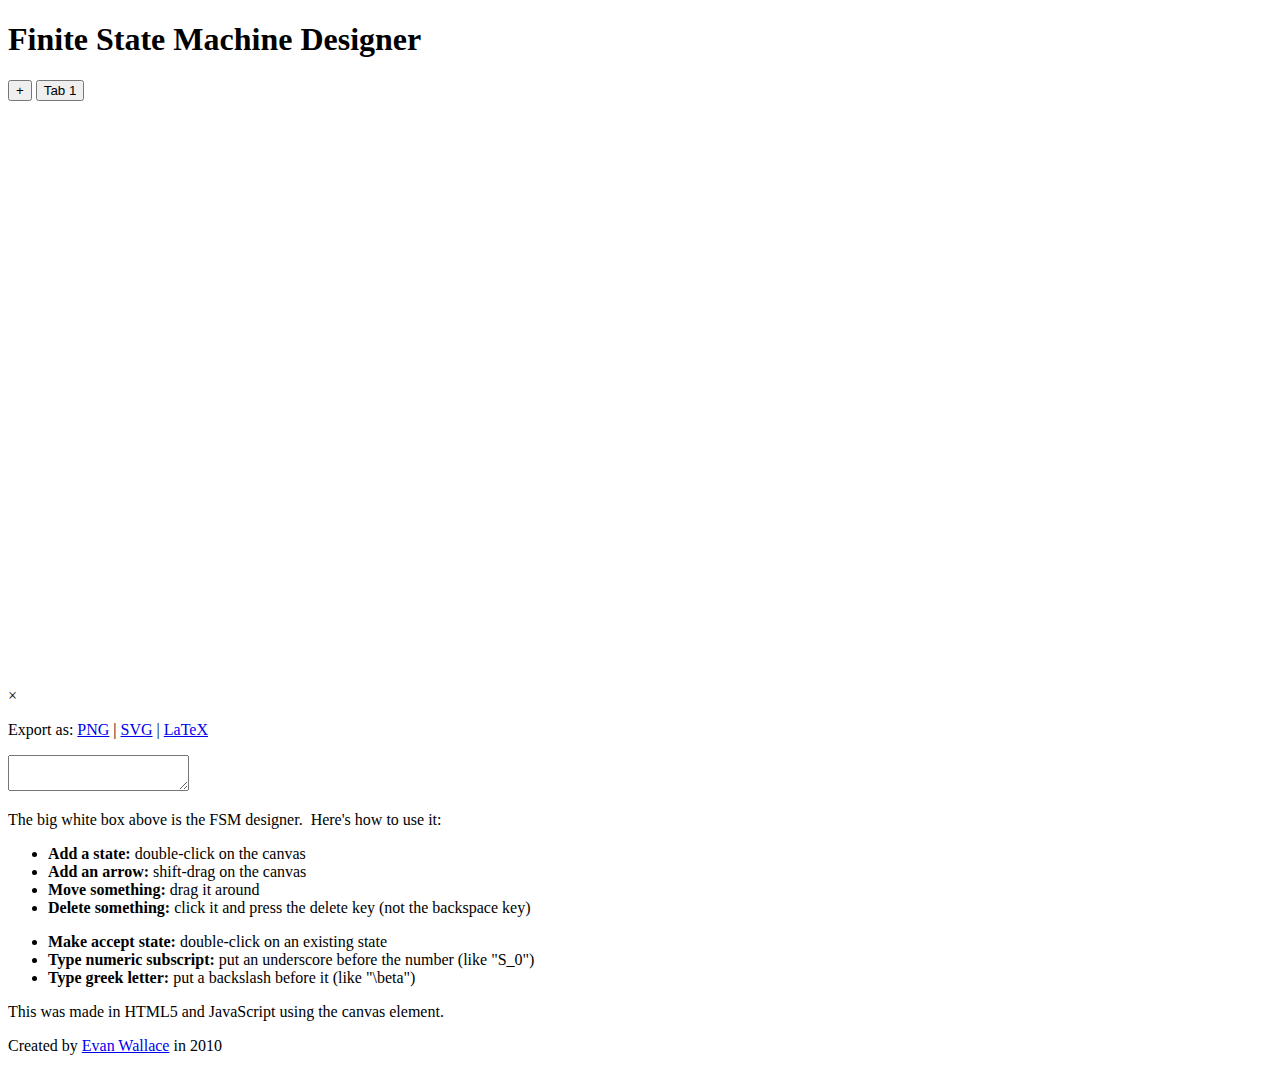
==== www/index.html @ 8d9432c5 "Refatoração" ====
<!doctype html>
<html>
	<head>
		<!-- SCRIPTS -->
		<script src="../src/elements/link.js"></script>
		<script src="../src/elements/node.js"></script>
		<script src="../src/elements/self_link.js"></script>
		<script src="../src/elements/start_link.js"></script>
		<script src="../src/elements/temporary_link.js"></script>

		<script src="../src/main/save.js"></script>
		<script src="../src/main/math.js"></script>
		<script src="../src/main/fsm.js"></script>
		<script src="../src/main/main.js"></script>

		<link rel="stylesheet" href="../src/main/main.css"></link>
		<title>Finite State Machine Designer - by Evan Wallace</title>
  		<meta charset="utf-8">
  		<!-- SCRIPTS -->
		
		<script>
			/*
			 * base64.js - Base64 encoding and decoding functions
			 *
			 * See: http://developer.mozilla.org/en/docs/DOM:window.btoa
			 *      http://developer.mozilla.org/en/docs/DOM:window.atob
			 *
			 * Copyright (c) 2007, David Lindquist <david.lindquist@gmail.com>
			 * Released under the MIT license
			 */
			if (typeof btoa == 'undefined') {
			    function btoa(str) {
			        var chars = 'ABCDEFGHIJKLMNOPQRSTUVWXYZabcdefghijklmnopqrstuvwxyz0123456789+/=';
			        var encoded = [];
			        var c = 0;
			        while (c < str.length) {
			            var b0 = str.charCodeAt(c++);
			            var b1 = str.charCodeAt(c++);
			            var b2 = str.charCodeAt(c++);
			            var buf = (b0 << 16) + ((b1 || 0) << 8) + (b2 || 0);
			            var i0 = (buf & (63 << 18)) >> 18;
			            var i1 = (buf & (63 << 12)) >> 12;
			            var i2 = isNaN(b1) ? 64 : (buf & (63 << 6)) >> 6;
			            var i3 = isNaN(b2) ? 64 : (buf & 63);
			            encoded[encoded.length] = chars.charAt(i0);
			            encoded[encoded.length] = chars.charAt(i1);
			            encoded[encoded.length] = chars.charAt(i2);
			            encoded[encoded.length] = chars.charAt(i3);
			        }
			        return encoded.join('');
			    }
			}
		</script>
	</head>

	<body>
		<h1>Finite State Machine Designer</h1>
		<div id="tabs">
			<div class="tab" id="tabmenu">
				<button onclick="createTab(event)" class="center">+</button>
				<button id="t1" class="tablinks active" onclick="openTab(event, 'Tab-1')">Tab 1</button>
			</div>

			<div id="Tab-1" class="tabcontent" style="display:block">
				<span onclick="closeTab(event,this)" class="topright pointer">&times</span>
				<canvas id="c1" width="800" height="600">
					<span class="error">Your browser does not support<br>the HTML5 &lt;canvas&gt; element</span>
				</canvas>
			</div>
		</div>

		<div>
			<p class="center">Export as: <a href="javascript:saveAsPNG()">PNG</a> | <a href="javascript:saveAsSVG()">SVG</a> | <a href="javascript:saveAsLaTeX()">LaTeX</a></p>
			<textarea id="output"></textarea>
			<p>The big white box above is the FSM designer.&nbsp; Here's how to use it:</p>
			<ul>
				<li><b>Add a state:</b> double-click on the canvas</li>
				<li><b>Add an arrow:</b> shift-drag on the canvas</li>
				<li><b>Move something:</b> drag it around</li>
				<li><b>Delete something:</b> click it and press the delete key (not the backspace key)</li>
			</ul><ul>
				<li><b>Make accept state:</b> double-click on an existing state</li>
				<li><b>Type numeric subscript:</b> put an underscore before the number (like "S_0")</li>
				<li><b>Type greek letter:</b> put a backslash before it (like "\beta")</li>
			</ul>
			<p>This was made in HTML5 and JavaScript using the canvas element.</p>
		</div>
		<p>Created by <a href="http://madebyevan.com/">Evan Wallace</a> in 2010</p>
	</body>
</html>
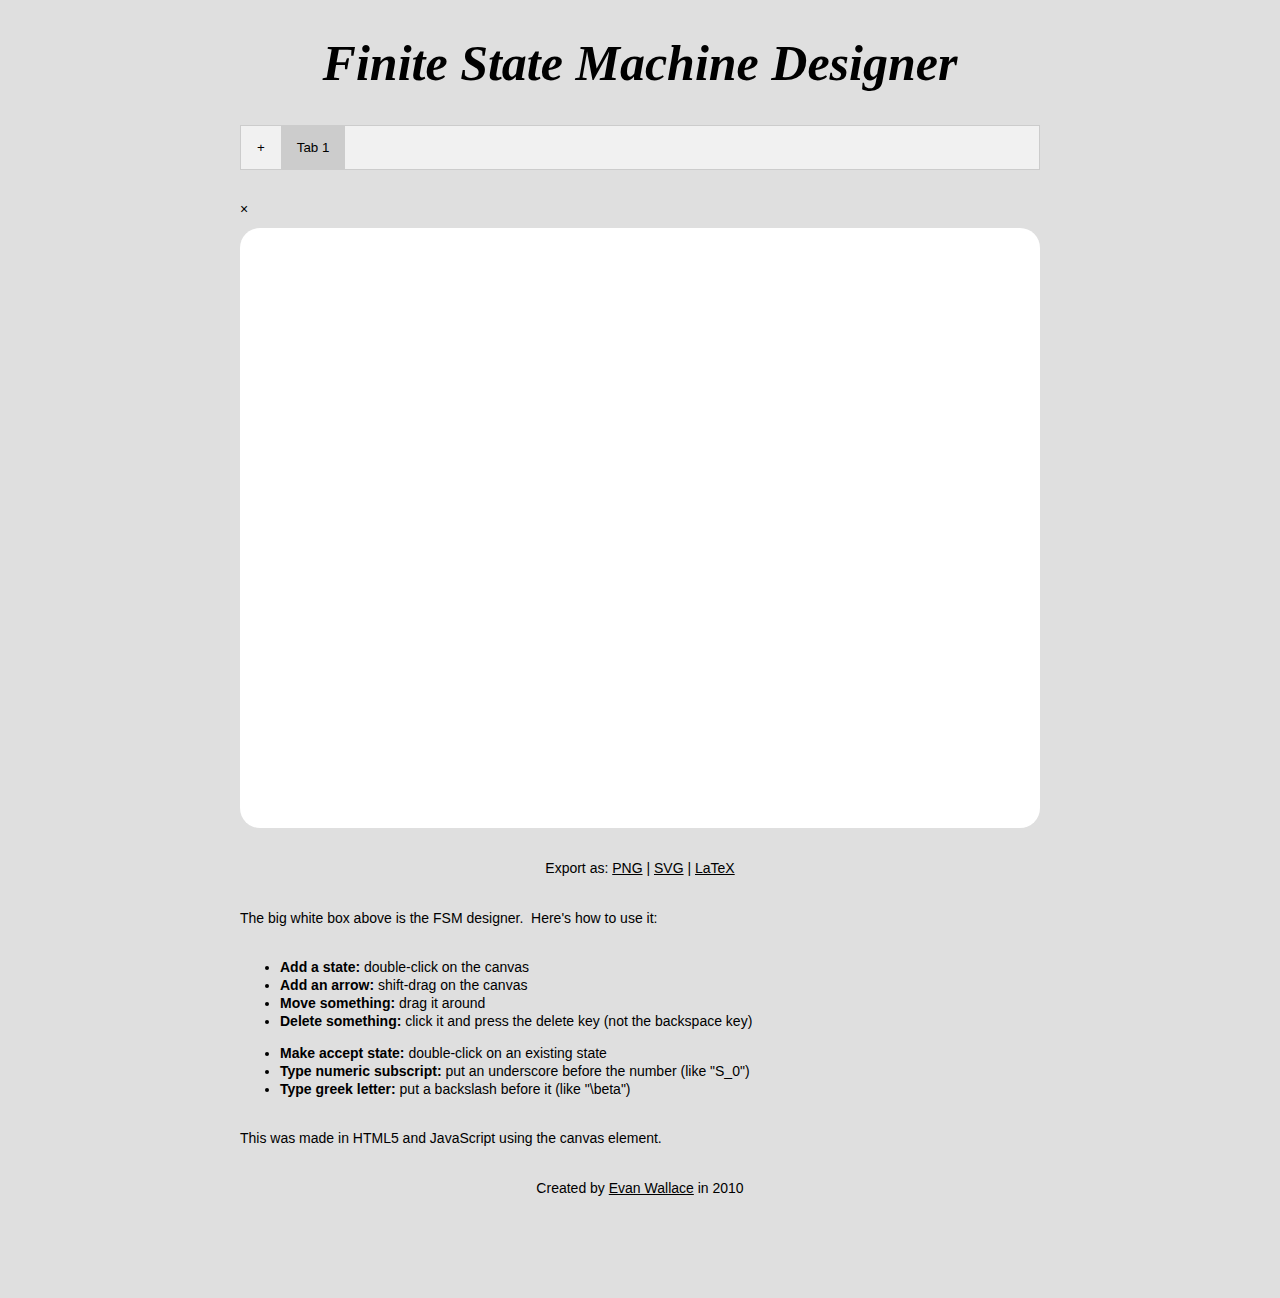
==== commit b7401498: "Abas funcionais" ====
--- a/www/index.html
+++ b/www/index.html
@@ -58,15 +58,13 @@
 		<div id="tabs">
 			<div class="tab" id="tabmenu">
 				<button onclick="createTab(event)" class="center">+</button>
-				<button id="t1" class="tablinks active" onclick="openTab(event, 'Tab-1')">Tab 1</button>
+				<button id="t1" class="tablinks active" onclick="openTab(event, 'Tab-1'); activateCanvas(1);">Tab 1</button> 
 			</div>
 
-			<div id="Tab-1" class="tabcontent" style="display:block">
-				<span onclick="closeTab(event,this)" class="topright pointer">&times</span>
-				<canvas id="c1" width="800" height="600">
-					<span class="error">Your browser does not support<br>the HTML5 &lt;canvas&gt; element</span>
-				</canvas>
-			</div>
+			<span onclick="closeTab(event,this)" class="topright pointer">&times</span>
+			<canvas id="canvas" width="800" height="600">
+				<span class="error">Your browser does not support<br>the HTML5 &lt;canvas&gt; element</span>
+			</canvas>
 		</div>
 
 		<div>
--- a/src/main/main.css
+++ b/src/main/main.css
@@ -0,0 +1,91 @@
+.tab {
+  overflow: hidden;
+  border: 1px solid #ccc;
+  background-color: #f1f1f1;
+}
+
+/* Style the buttons that are used to open the tab content */
+.tab button {
+  background-color: inherit;
+  float: left;
+  border: none;
+  outline: none;
+  cursor: pointer;
+  padding: 14px 16px;
+  transition: 0.3s;
+}
+
+/* Change background color of buttons on hover */
+.tab button:hover {
+  background-color: #ddd;
+}
+
+/* Create an active/current tablink class */
+.tab button.active {
+  background-color: #ccc;
+}
+
+/* Style the tab content */
+.tabcontent {
+  display: none;
+  padding: 6px 12px;
+  border: 1px solid #ccc;
+  border-top: none;
+}
+body {
+	text-align: center;
+	background: #DFDFDF;
+	margin: 0 30px 100px 30px;
+	font: 14px/18px 'Lucida Grande', 'Segoe UI', sans-serif;
+}
+
+h1 {
+	font: bold italic 50px Georgia, serif;
+}
+
+canvas {
+	display: block;
+	max-width: 800px;
+	background: white;
+	border-radius: 20px;
+	-moz-border-radius: 20px;
+	margin: 10px auto;
+}
+
+a {
+	color: black;
+}
+
+div {
+	margin: 30px auto;
+	text-align: left;
+	max-width: 800px;
+}
+
+.error {
+	display: block;
+	color: red;
+	font-size: 28px;
+	line-height: 30px;
+	padding: 30px;
+}
+
+p {
+	margin: 30px 0;
+	line-height: 20px;
+}
+
+.center {
+	text-align: center;
+}
+
+textarea {
+	display: none;
+	width: 75%;
+	height: 400px;
+	margin: 0 auto;
+}
+
+.pointer{
+	cursor: pointer;
+}	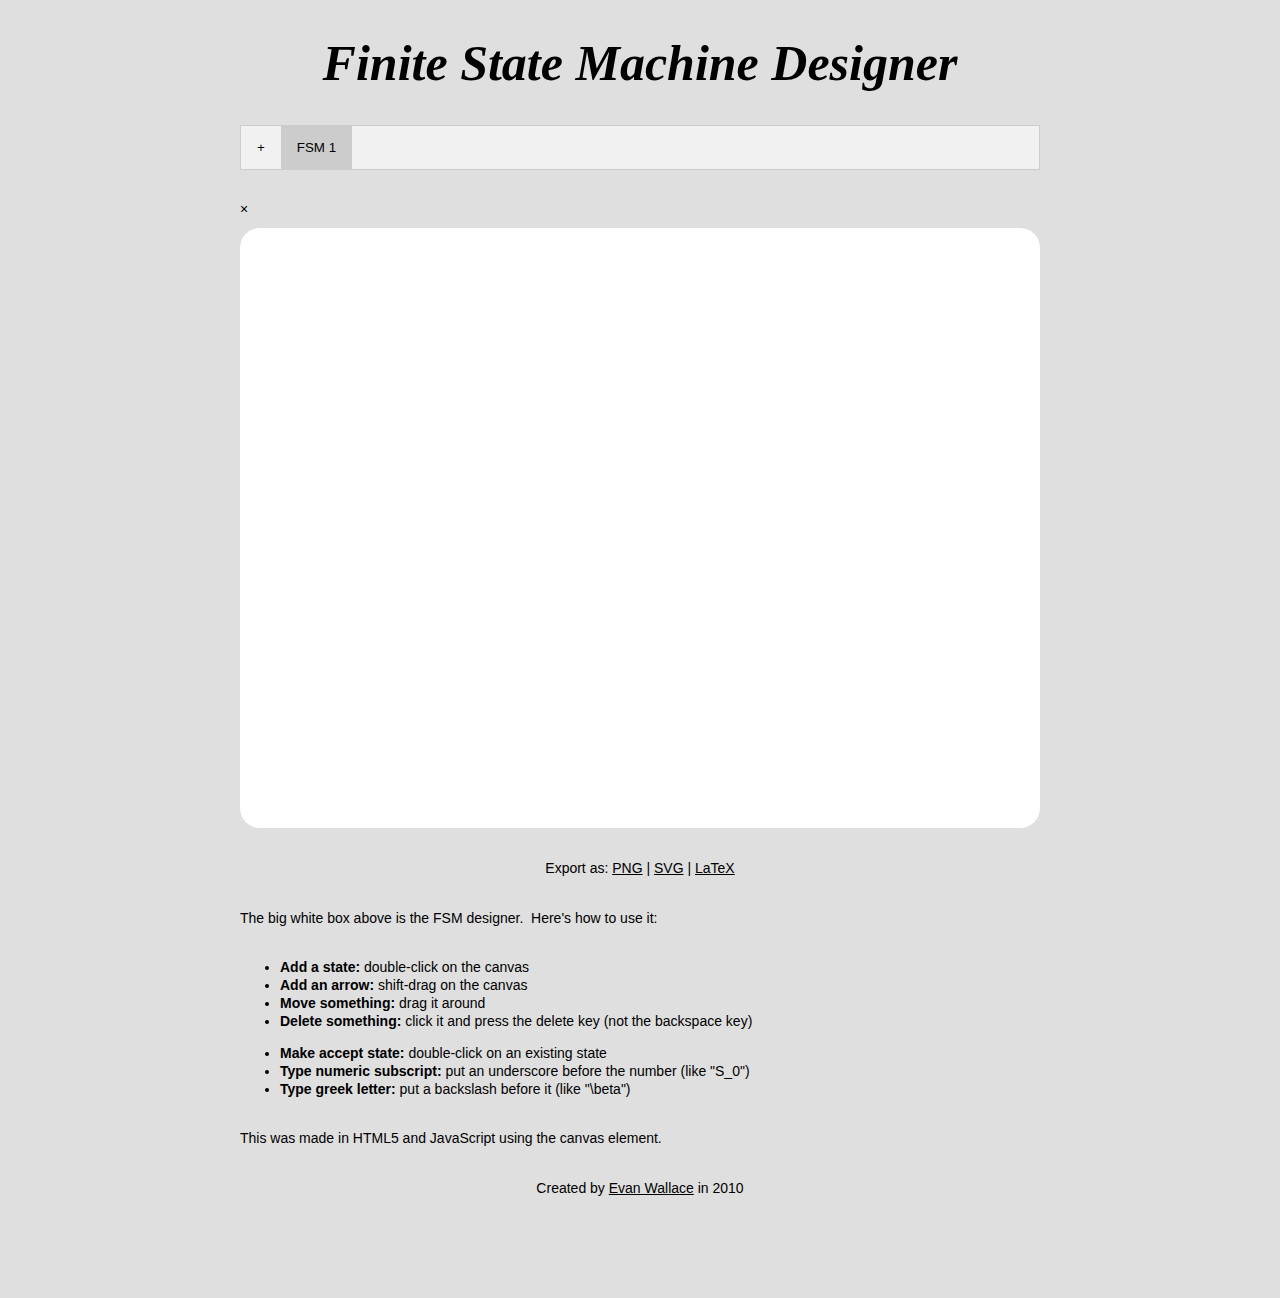
==== commit db3ab989: "Corrige "Tab" e "closeTab( )"" ====
--- a/www/index.html
+++ b/www/index.html
@@ -2,6 +2,10 @@
 <html>
 	<head>
 		<!-- SCRIPTS -->
+
+		<script src="../src/export_as/latex.js"></script>
+		<script src="../src/export_as/svg.js"></script>
+
 		<script src="../src/elements/link.js"></script>
 		<script src="../src/elements/node.js"></script>
 		<script src="../src/elements/self_link.js"></script>
@@ -12,7 +16,7 @@
 		<script src="../src/main/math.js"></script>
 		<script src="../src/main/fsm.js"></script>
 		<script src="../src/main/main.js"></script>
-
+		
 		<link rel="stylesheet" href="../src/main/main.css"></link>
 		<title>Finite State Machine Designer - by Evan Wallace</title>
   		<meta charset="utf-8">
@@ -58,10 +62,9 @@
 		<div id="tabs">
 			<div class="tab" id="tabmenu">
 				<button onclick="createTab(event)" class="center">+</button>
-				<button id="t1" class="tablinks active" onclick="openTab(event, 'Tab-1'); activateCanvas(1);">Tab 1</button> 
+				<button id="t1" class="tablinks active" onclick="openTab(event); activateCanvas(1);">FSM 1</button> 
 			</div>
-
-			<span onclick="closeTab(event,this)" class="topright pointer">&times</span>
+			<span onclick="closeTab(event)" class="topright pointer">&times</span>
 			<canvas id="canvas" width="800" height="600">
 				<span class="error">Your browser does not support<br>the HTML5 &lt;canvas&gt; element</span>
 			</canvas>
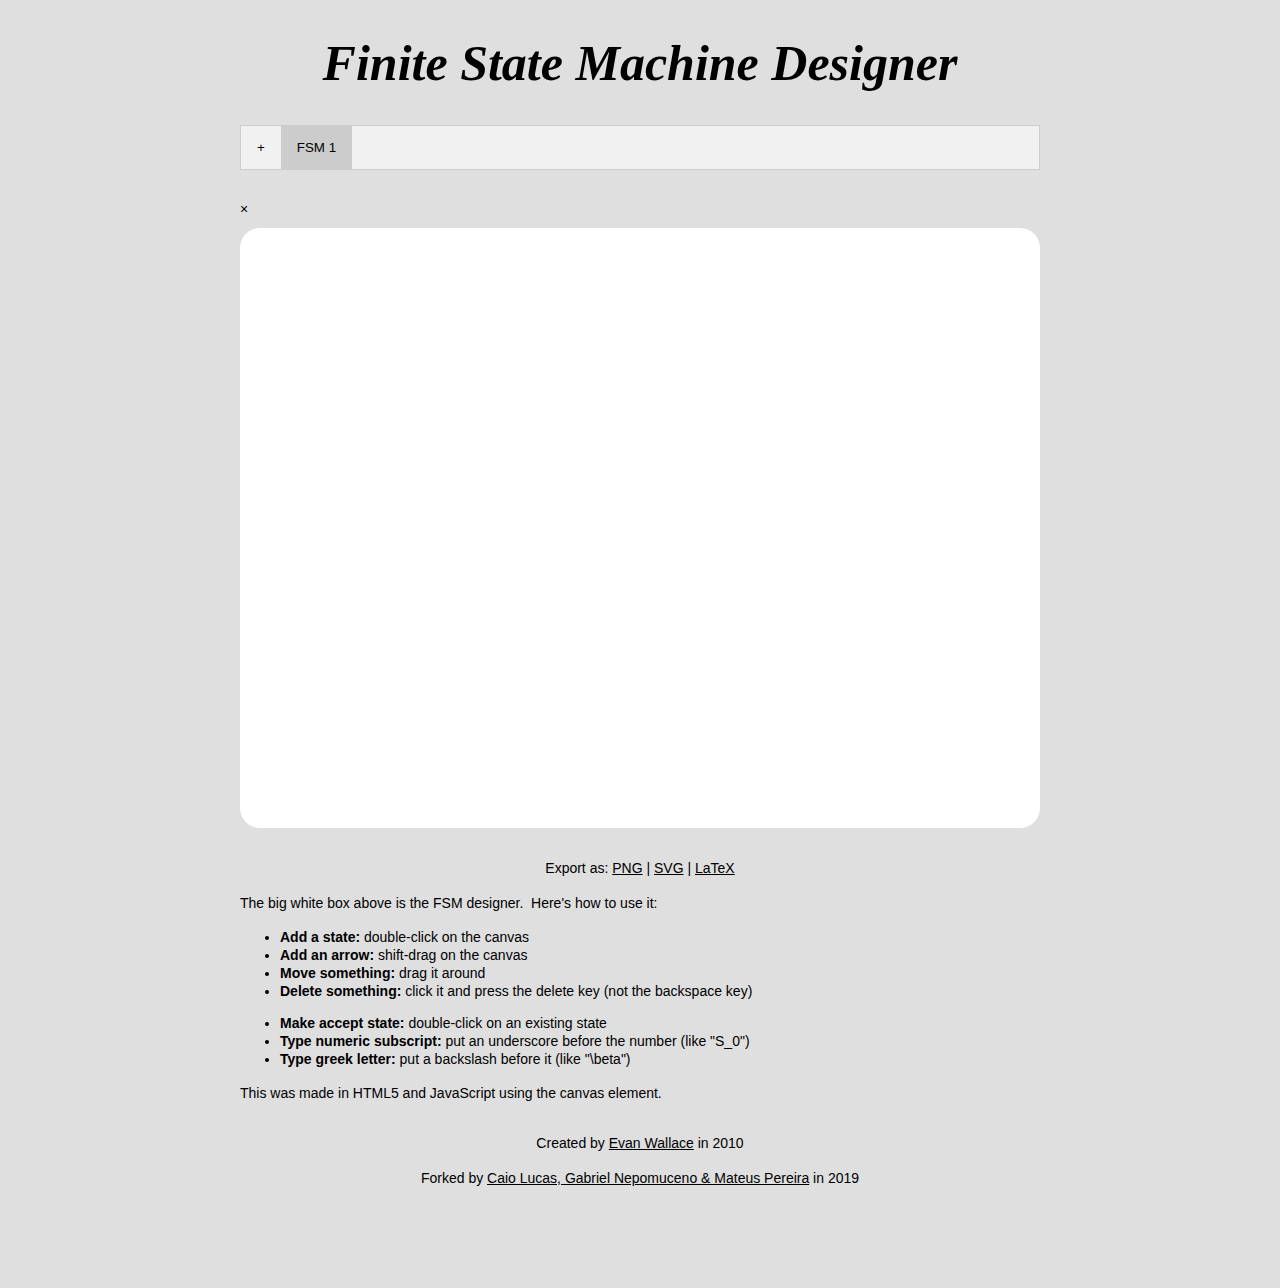
==== commit ab034856: "Adiciona contribuidores do Fork no final da página" ====
--- a/www/index.html
+++ b/www/index.html
@@ -87,5 +87,7 @@
 			<p>This was made in HTML5 and JavaScript using the canvas element.</p>
 		</div>
 		<p>Created by <a href="http://madebyevan.com/">Evan Wallace</a> in 2010</p>
+		<p>Forked by <a href="https://github.com/briones98/fsm/">Caio Lucas, Gabriel Nepomuceno
+		& Mateus Pereira</a> in 2019</p>
 	</body>
 </html>
--- a/src/main/main.css
+++ b/src/main/main.css
@@ -71,7 +71,7 @@
 }
 
 p {
-	margin: 30px 0;
+	margin: 15px 0;
 	line-height: 20px;
 }
 
@@ -88,4 +88,4 @@
 
 .pointer{
 	cursor: pointer;
-}	+}